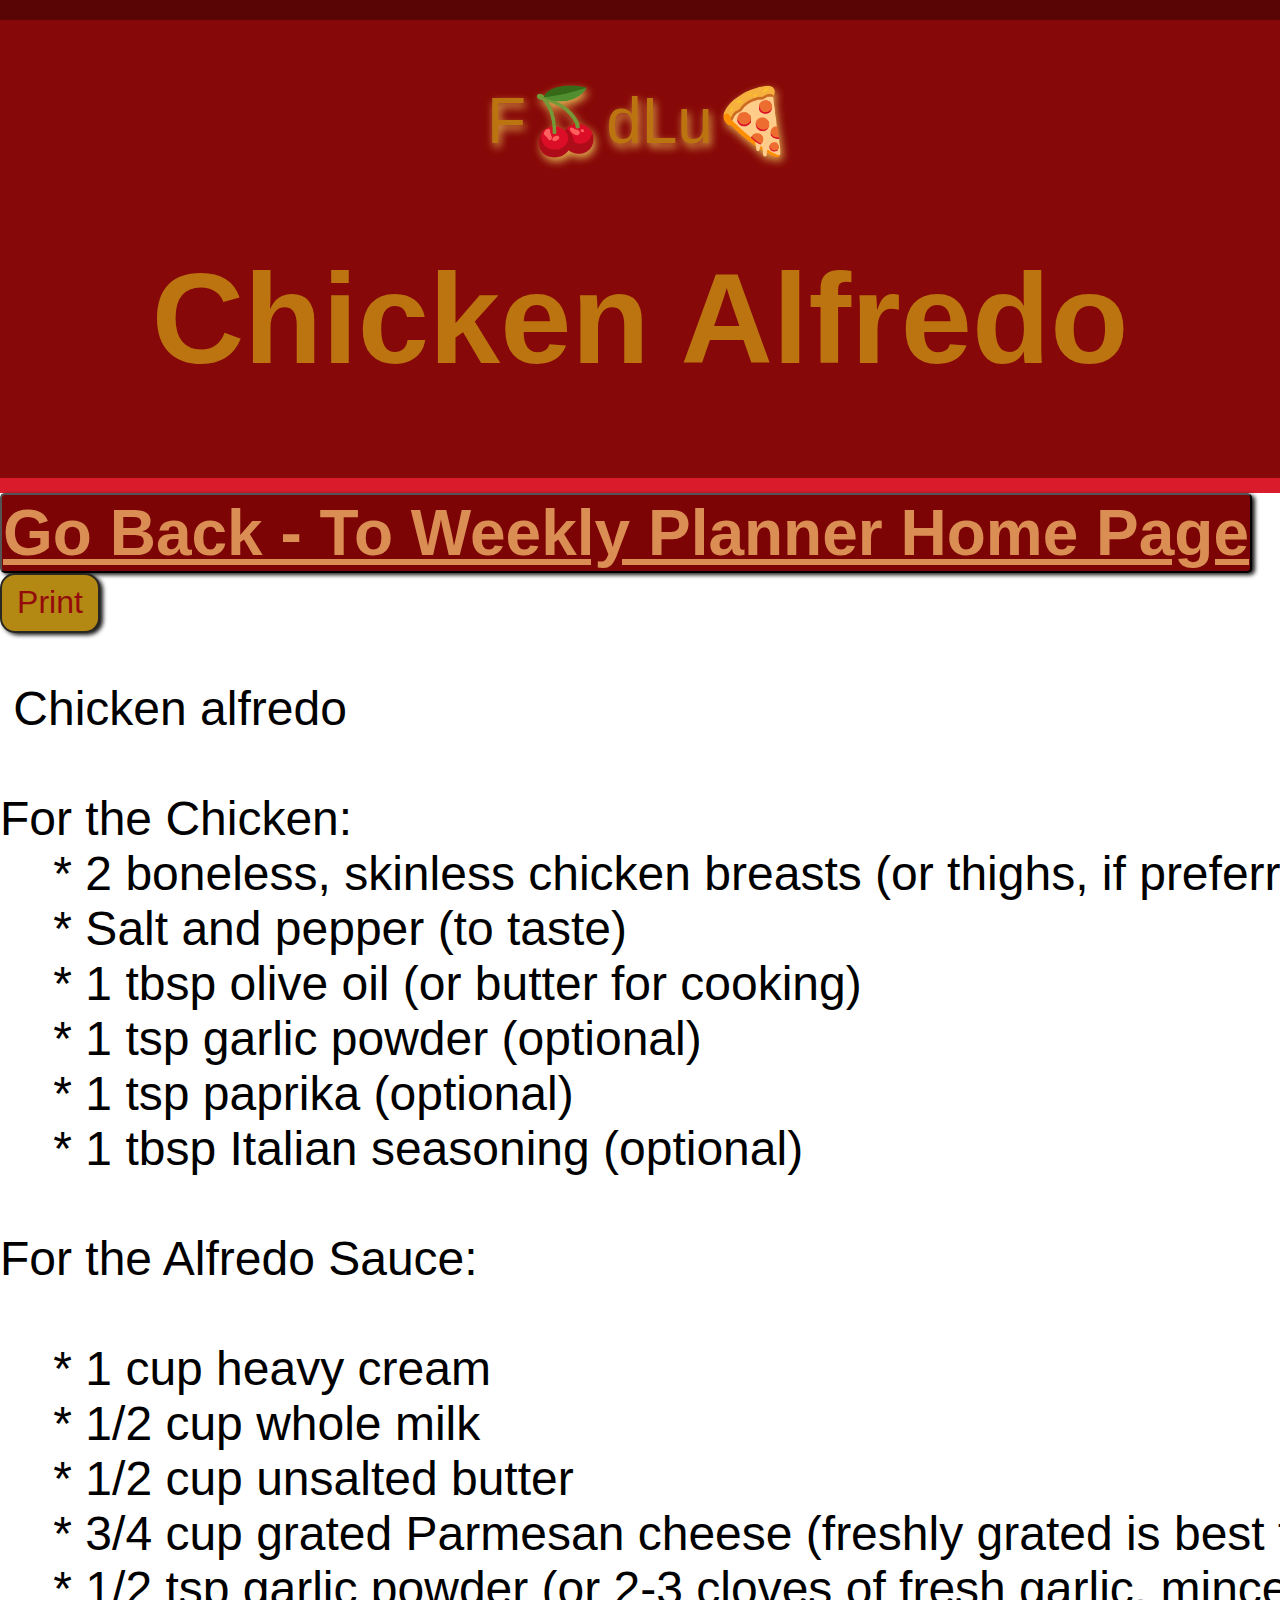
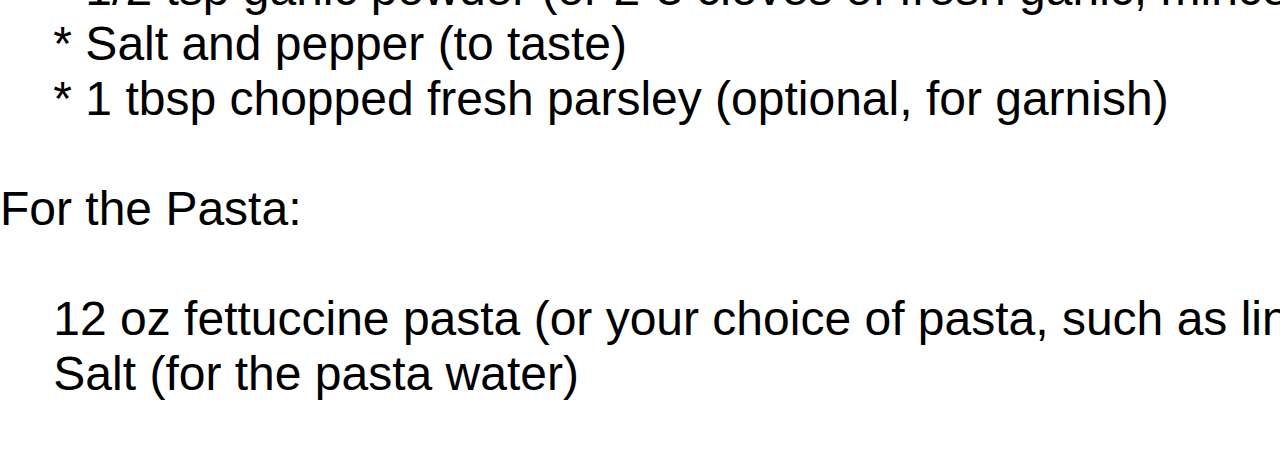
==== Assets/docs.html/alfr.html @ 3ab9b0e8 "changed design" ====
<!DOCTYPE html>
<html lang="en">
<head>
    <meta charset="UTF-8">
    <meta name="viewport" content="width=device-width, initial-scale=1.0"/>
    <link rel="stylesheet" href="/Assets/CSS/style.css"/>
    <title>Chicken Alfredo</title>
</head>
<body>
    <header>
        <p>F🍒dLu🍕</p>
        <h1>Chicken Alfredo</h1>
    </header>
    <button id="goBack">
        <a href="/index.html" target="_parent">Go Back - To Weekly Planner Home Page</a>
    </button>
    <button id="print">Print</button>
<pre>
 Chicken alfredo

For the Chicken:
    * 2 boneless, skinless chicken breasts (or thighs, if preferred)
    * Salt and pepper (to taste)
    * 1 tbsp olive oil (or butter for cooking)
    * 1 tsp garlic powder (optional)
    * 1 tsp paprika (optional)
    * 1 tbsp Italian seasoning (optional)

For the Alfredo Sauce:

    * 1 cup heavy cream
    * 1/2 cup whole milk
    * 1/2 cup unsalted butter
    * 3/4 cup grated Parmesan cheese (freshly grated is best for a smooth sauce)
    * 1/2 tsp garlic powder (or 2-3 cloves of fresh garlic, minced)
    * Salt and pepper (to taste)
    * 1 tbsp chopped fresh parsley (optional, for garnish)

For the Pasta:

    12 oz fettuccine pasta (or your choice of pasta, such as linguine or spaghetti)
    Salt (for the pasta water)
        
</pre>
</body>
<script src="https://code.jquery.com/jquery-3.5.1.slim.min.js"></script>
<script src="/../JS/script.js"></script>
</html>
---- Assets/CSS/style.css ----
*{
    font-family: 'Trebuchet MS', 'Lucida Sans Unicode', 'Lucida Grande', 'Lucida Sans', Arial, sans-serif;
}

header{
    background-color:rgb(135, 8, 8);
    font-size: 2em;
    text-align: center;
    justify-content: center;
    color: rgb(187, 116, 16);
    text-shadow: rgba(46, 5, 5, 0.893) 2px, 4px, 10px;
    border-top: rgb(90, 5, 5) 20px solid;
    border-bottom: rgb(218, 27, 43) 15px solid;
} 

body {
    margin: auto;
    padding: auto;
    height: 100vh;
    width: 100%;
    color: rgb(150, 25, 11);
    font-family:Verdana, Geneva, Tahoma, sans-serif;
}

main {
    display: flex;
    flex-wrap: wrap;
    height: 2000px;
    width: 100%;
    background: radial-gradient(rgba(116, 90, 3, 0.874) 10%, rgba(88, 37, 2, 0.94) 30%, rgba(55, 1, 1, 0.994) 60%); 
    justify-content: space-evenly;
}

.container {
    font-size: 20px;
    text-shadow: rgba(50, 3, 3, 0.893) 0px, 0px, 10px;
}

section {
    display: flex;
    flex-wrap: wrap;
    justify-content: space-evenly;
    margin: 20px;
}
.card {
    padding: 40px 40px 40px 40px;
    background-color: rgba(123, 26, 9, 0.797);
    text-align: center;
    font-size: 1.5em;
    height: 560px;
    width: 530px;
    border: 5px solid #bc8505;
    border-radius: 15px;
}

.card:hover {
    cursor: pointer;
    box-shadow: rgb(218, 206, 149) 1px 6px 10px;
}

.foodChoices {
    color: #7c4a09;
    text-align:center;
    font-size: .8em;
    height: 550px;
    width: 540px;
    border: 5px solid #bc8505;
    border-radius: 15px;
    box-shadow: rgb(20, 21, 20) 6px 6px 10px;
}


select {
    background-color: rgba(226, 157, 61, 0.881);
    font-size: 3em;
    font-weight: bolder;
    border-radius: 20px;
}

h1 {
    font-size: 4em;
    text-shadow: rgba(46, 5, 5, 0.893) 2px, 4px, 10px;
}


img {
    margin: auto;
    justify-content: center;
    border-radius: 8px;
    width: 530px;
    height: 460px;
    border-radius: 20px;
}

pre{
    color: black;
    font-size: 2em;
    font-size: 3em;
    text-align: left;

}

p {
    font-size: 2em;
    text-align: center;
    text-shadow: rgba(236, 197, 88, 0.886) 2px 4px 8px;
}

h2 {
    font-size: 2em;
    text-align: center;
    text-shadow: rgba(46, 5, 5, 0.893) 2px, 4px, 10px;
}

.foodChoices:hover {
    cursor: pointer;
    box-shadow: rgb(218, 206, 149) 3px 8px 8px;
}

a {
    font-size: 2em;
    font-weight: bolder;
    /* text-decoration: none; */
    color: rgb(218, 142, 84);
    border-radius: 20px;
}

#goBack {
    font-size: 1em;
    background-color: #7c0404;
    padding: 1px;
    font-size: 2em;
    cursor: pointer;
    border-radius: 5px;
    box-shadow: rgb(20, 21, 20) 3px 2px 4px;
}


#print {
    width: 100px;
    height: 60px;
    background-color: #b38813;
    color: rgb(148, 11, 11);
    padding: 1px;
    font-size: 2em;
    cursor: pointer;
    border: 2px solid #292721;
    border-radius: 15px;
    box-shadow: rgb(20, 21, 20) 3px 2px 4px;
}

#goBack:hover{
    color: rgb(218, 142, 84);
    text-decoration: none;
    background-color: #1c1b10;
    border: solid 2px #a17c0c;
    cursor: pointer;
    box-shadow: rgb(196, 175, 74) 3px 8px 8px;
}

#print:hover{
    background-color: #76e43b;
    border: solid 2px #292721;
    cursor: pointer;
    box-shadow: rgb(214, 200, 129) 3px 8px 8px;
}

#modal:hover {
    border: solid 2px #292721;
    cursor: pointer;
    box-shadow: rgb(171, 118, 57) 3px 8px 8px;
}

footer {
    margin-top: -40px;
    font-size: 1em;
    border-bottom: #1f0202  40px solid;
    background-color: #2e0404;
    color: rgb(233, 152, 86);
    text-align: center;
    width: 100%;
}

@media screen and (min-width: 900px) {
    body {
        flex-direction: column;
        width: 100%;
    }
}

@media screen and (max-width: 900px) {
    main {
        flex-direction: column;
        width: 100%;
    }
}
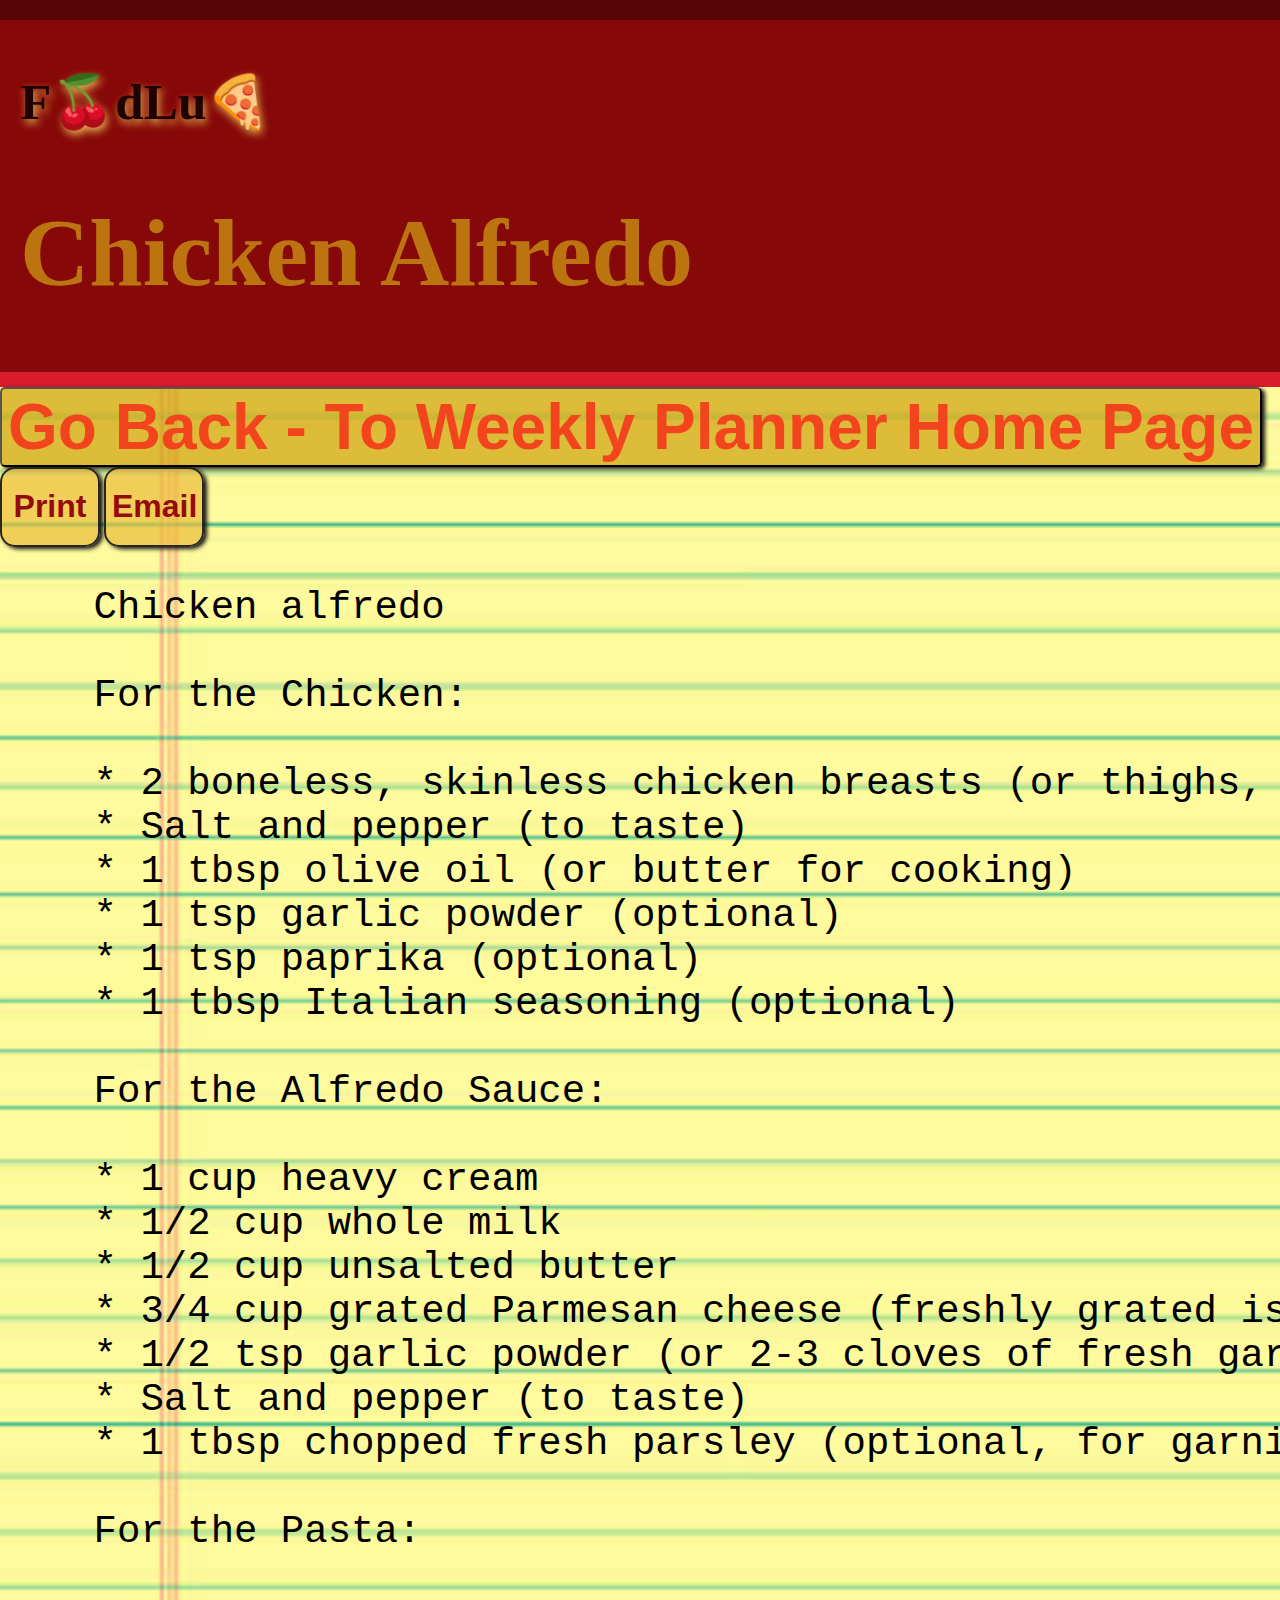
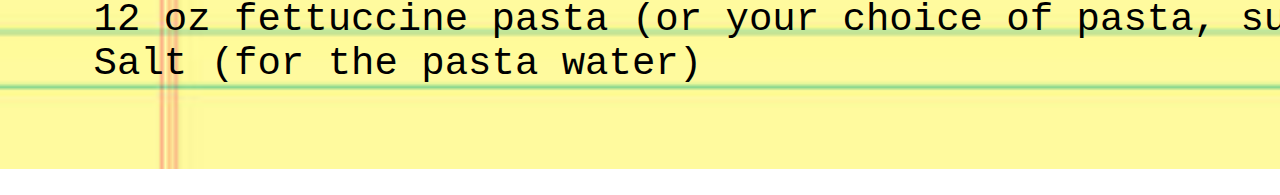
==== commit e204a404: "bug fixes with CSS added additional style sheet" ====
--- a/Assets/docs.html/alfr.html
+++ b/Assets/docs.html/alfr.html
@@ -3,7 +3,7 @@
 <head>
     <meta charset="UTF-8">
     <meta name="viewport" content="width=device-width, initial-scale=1.0"/>
-    <link rel="stylesheet" href="/Assets/CSS/style.css"/>
+    <link rel="stylesheet" href="/Assets/CSS/rstyle.css"/>
     <title>Chicken Alfredo</title>
 </head>
 <body>
@@ -14,11 +14,15 @@
     <button id="goBack">
         <a href="/index.html" target="_parent">Go Back - To Weekly Planner Home Page</a>
     </button>
+    <br>
+
     <button id="print">Print</button>
+    <button id="email">Email</button>
 <pre>
- Chicken alfredo
+    Chicken alfredo
 
-For the Chicken:
+    For the Chicken:
+
     * 2 boneless, skinless chicken breasts (or thighs, if preferred)
     * Salt and pepper (to taste)
     * 1 tbsp olive oil (or butter for cooking)
@@ -26,7 +30,7 @@
     * 1 tsp paprika (optional)
     * 1 tbsp Italian seasoning (optional)
 
-For the Alfredo Sauce:
+    For the Alfredo Sauce:
 
     * 1 cup heavy cream
     * 1/2 cup whole milk
@@ -36,7 +40,7 @@
     * Salt and pepper (to taste)
     * 1 tbsp chopped fresh parsley (optional, for garnish)
 
-For the Pasta:
+    For the Pasta:
 
     12 oz fettuccine pasta (or your choice of pasta, such as linguine or spaghetti)
     Salt (for the pasta water)
--- a/Assets/CSS/rstyle.css
+++ b/Assets/CSS/rstyle.css
@@ -0,0 +1,136 @@
+
+
+
+header{
+    padding-left: 20px;
+    background-color:rgb(135, 8, 8);
+    font-size: 2em;
+    text-align: left;
+    color: rgb(187, 116, 16);
+    text-shadow: rgb(39, 8, 8) 2px, 4px, 10px;
+    border-top: rgb(90, 5, 5) 20px solid;
+    border-bottom: rgb(218, 27, 43) 15px solid;
+} 
+
+body {
+    margin: auto;
+    padding: auto;
+    background-image: url("/Assets/images/background2.png");
+    background-size: contain;
+}
+
+pre{
+    color: black;
+    font-size: 2em;
+    font-size: 3em;
+    text-align: left;
+
+}
+
+p {
+    font-size: 1.6em;
+    font-weight: bolder;
+    color: #1f0202;
+    text-align: left;
+    text-shadow: rgba(236, 197, 88, 0.886) 2px 4px 8px;
+}
+
+h1 {
+    font-size: 3em;
+    text-shadow: rgba(46, 5, 5, 0.893) 2px, 4px, 10px;
+}
+
+a {
+    text-decoration: none;
+    font-size: 2em;
+    font-weight: bolder;
+    /* text-decoration: none; */
+    color: rgb(242, 69, 30);
+}
+
+
+#goBack {
+    text-decoration: none;
+    font-size: 1em;
+    background-color: #cfa210b5;
+    font-size: 2em;
+    cursor: pointer;
+    border-radius: 5px;
+    box-shadow: rgb(20, 21, 20) 3px 2px 4px;
+}
+
+
+#print {
+    width: 100px;
+    height: 80px;
+    background-color: #ebbd3db4;
+    color: rgb(148, 11, 11);
+    font-size: 2em;
+    font-weight: bolder;
+    cursor: pointer;
+    border: 2px solid #292721;
+    border-radius: 15px;
+    box-shadow: rgb(20, 21, 20) 3px 2px 4px;
+}
+
+#email {
+    width: 100px;
+    height: 80px;
+    background-color: #ebbd3db4;
+    color: rgb(148, 11, 11);
+    font-size: 2em;
+    font-weight: bolder;
+    cursor: pointer;
+    border: 2px solid #292721;
+    border-radius: 15px;
+    box-shadow: rgb(20, 21, 20) 3px 2px 4px;
+}
+
+#goBack:hover{
+    color: rgb(218, 142, 84);
+    text-decoration: none;
+    background-color: #b6ab3a68;
+    border: solid 2px #a17c0c;
+    cursor: pointer;
+    box-shadow: rgb(196, 175, 74) 3px 8px 8px;
+}
+
+#print:hover{
+    background-color: #76e43b;
+    border: solid 2px #292721;
+    cursor: pointer;
+    box-shadow: rgb(214, 200, 129) 3px 8px 8px;
+}
+
+#email:hover{
+    color: rgba(236, 197, 88, 0.886);
+    background-color: #067695;
+    border: solid 2px #292721;
+    cursor: pointer;
+    box-shadow: rgb(214, 200, 129) 3px 8px 8px;
+}
+
+
+footer {
+    margin-top: -40px;
+    font-size: 1em;
+    border-bottom: #1f0202  40px solid;
+    background-color: #2e0404;
+    color: rgb(233, 152, 86);
+    text-align: center;
+    width: 100%;
+}
+
+@media screen and (min-width: 900px) {
+    body {
+        flex-direction: column;
+        width: 100%;
+    }
+}
+
+@media screen and (max-width: 900px) {
+    main {
+        flex-direction: column;
+        width: 100%;
+    }
+}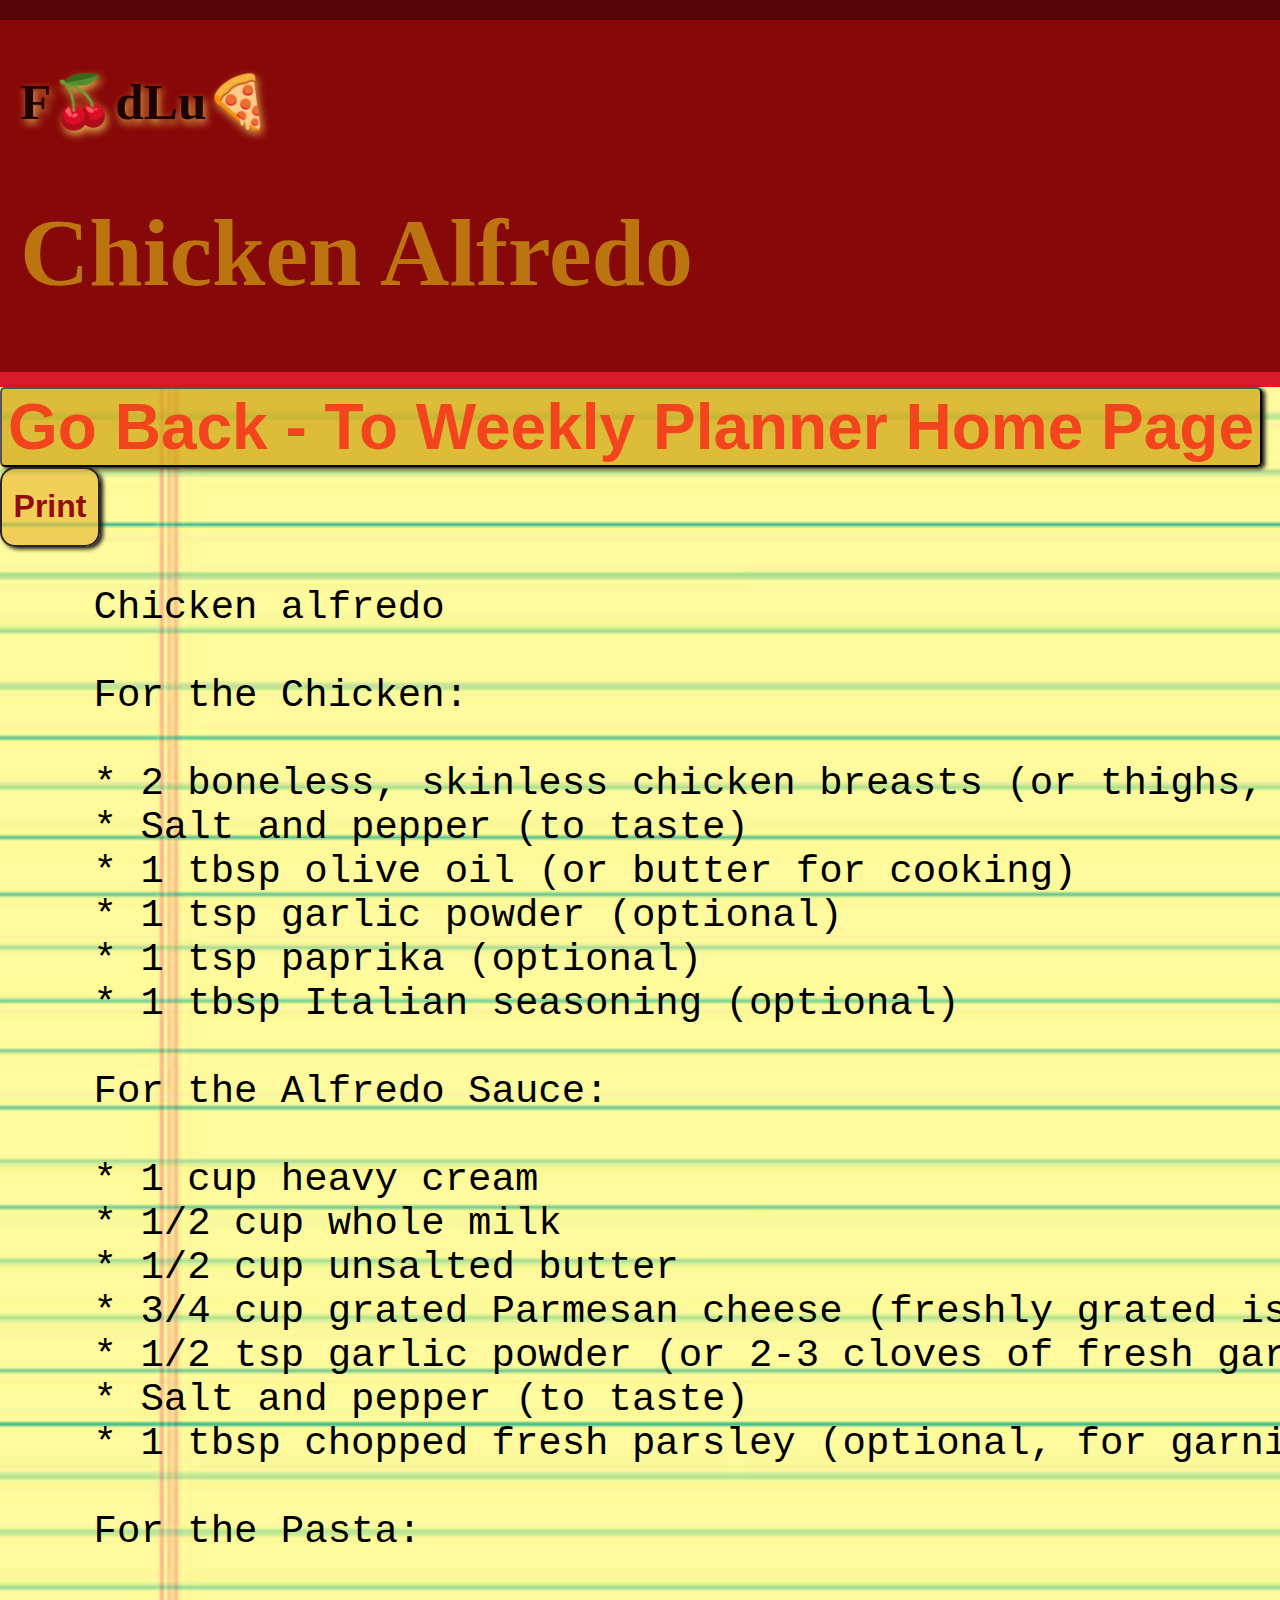
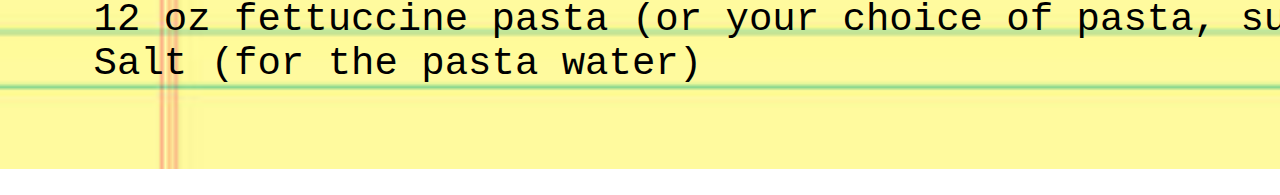
==== commit 399c2978: "added js for the print button and fixed js link" ====
--- a/Assets/docs.html/alfr.html
+++ b/Assets/docs.html/alfr.html
@@ -17,7 +17,7 @@
     <br>
 
     <button id="print">Print</button>
-    <button id="email">Email</button>
+    <!-- <button id="emailMod">Email</button> -->
 <pre>
     Chicken alfredo
 
@@ -47,6 +47,5 @@
         
 </pre>
 </body>
-<script src="https://code.jquery.com/jquery-3.5.1.slim.min.js"></script>
-<script src="/../JS/script.js"></script>
+<script src="/Assets/JS/script.js"></script>
 </html>--- a/Assets/CSS/rstyle.css
+++ b/Assets/CSS/rstyle.css
@@ -1,5 +1,3 @@
-
-
 
 header{
     padding-left: 20px;
@@ -73,7 +71,7 @@
     box-shadow: rgb(20, 21, 20) 3px 2px 4px;
 }
 
-#email {
+/* #emailMod {
     width: 100px;
     height: 80px;
     background-color: #ebbd3db4;
@@ -84,7 +82,7 @@
     border: 2px solid #292721;
     border-radius: 15px;
     box-shadow: rgb(20, 21, 20) 3px 2px 4px;
-}
+} */
 
 #goBack:hover{
     color: rgb(218, 142, 84);
@@ -102,13 +100,13 @@
     box-shadow: rgb(214, 200, 129) 3px 8px 8px;
 }
 
-#email:hover{
+/* #emailMod:hover{
     color: rgba(236, 197, 88, 0.886);
     background-color: #067695;
     border: solid 2px #292721;
     cursor: pointer;
     box-shadow: rgb(214, 200, 129) 3px 8px 8px;
-}
+} */
 
 
 footer {
@@ -133,4 +131,13 @@
         flex-direction: column;
         width: 100%;
     }
+}
+
+@media print {
+    body {
+        font-size: 2em;
+    }
+    #print {
+        display: none; /* Hide the print button when printing */
+    }
 }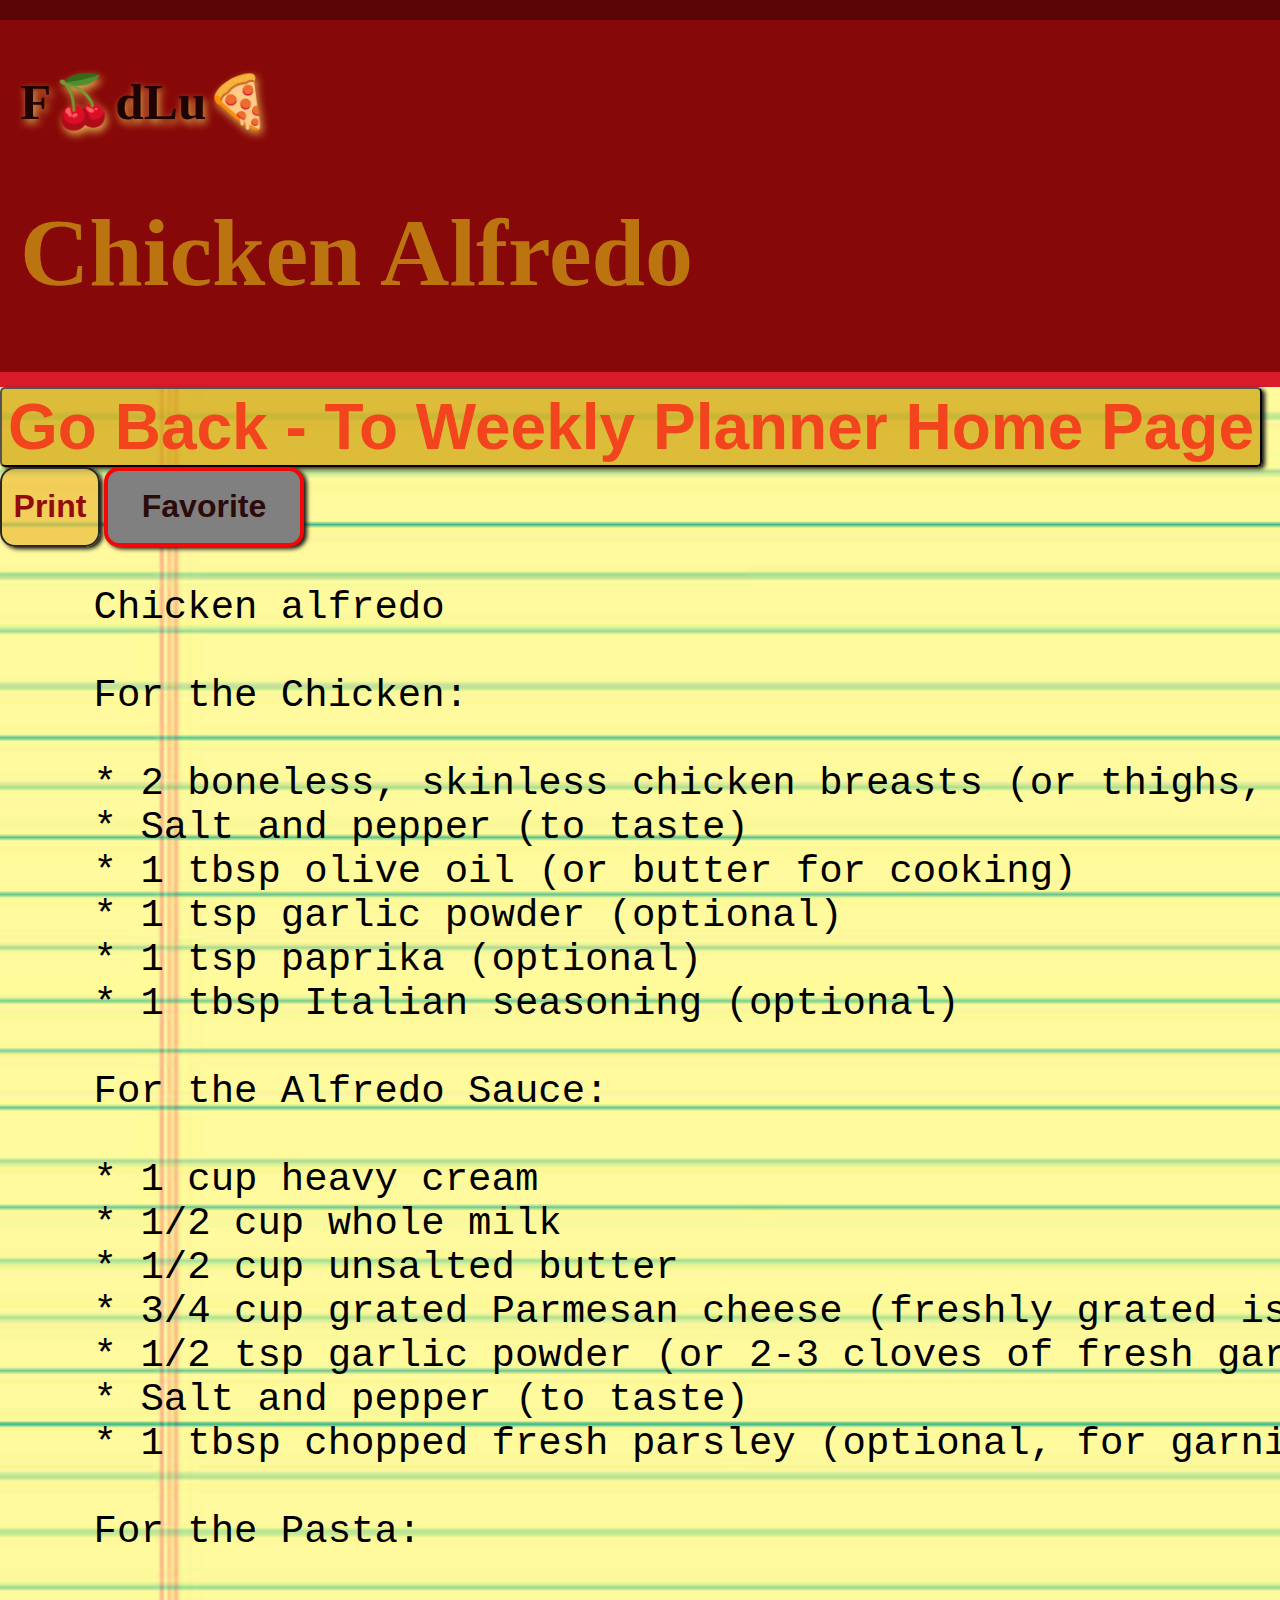
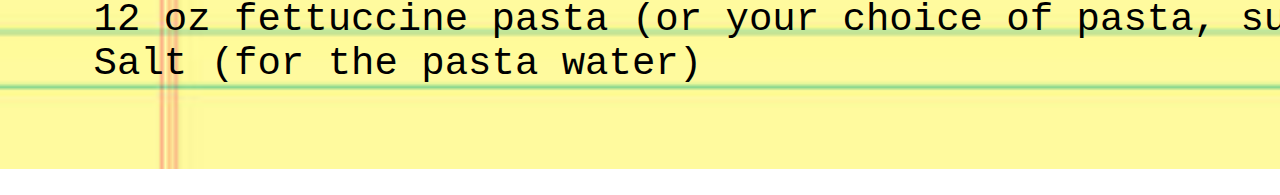
==== commit 3f9e8fe2: "added js for favorite button and modal for meal selections" ====
--- a/Assets/docs.html/alfr.html
+++ b/Assets/docs.html/alfr.html
@@ -17,7 +17,7 @@
     <br>
 
     <button id="print">Print</button>
-    <!-- <button id="emailMod">Email</button> -->
+    <button id="favorite" onclick="changeColor ()">Favorite</button>
 <pre>
     Chicken alfredo
 
--- a/Assets/CSS/rstyle.css
+++ b/Assets/CSS/rstyle.css
@@ -46,6 +46,25 @@
     color: rgb(242, 69, 30);
 }
 
+#favorite {
+    width: 200px;
+    height: 80px;
+    background-color: gray;
+    color: rgb(43, 11, 11);
+    font-size: 2em;
+    font-weight: bolder;
+    cursor: pointer;
+    border: 4px solid #f30707;
+    border-radius: 15px;
+    box-shadow: rgb(20, 21, 20) 3px 2px 4px;
+}
+
+#favorite:hover{
+    border: solid 2px #7eda06;
+    cursor: pointer;
+    box-shadow: rgb(214, 200, 129) 3px 8px 8px;
+}
+
 
 #goBack {
     text-decoration: none;
@@ -71,19 +90,6 @@
     box-shadow: rgb(20, 21, 20) 3px 2px 4px;
 }
 
-/* #emailMod {
-    width: 100px;
-    height: 80px;
-    background-color: #ebbd3db4;
-    color: rgb(148, 11, 11);
-    font-size: 2em;
-    font-weight: bolder;
-    cursor: pointer;
-    border: 2px solid #292721;
-    border-radius: 15px;
-    box-shadow: rgb(20, 21, 20) 3px 2px 4px;
-} */
-
 #goBack:hover{
     color: rgb(218, 142, 84);
     text-decoration: none;
@@ -99,14 +105,6 @@
     cursor: pointer;
     box-shadow: rgb(214, 200, 129) 3px 8px 8px;
 }
-
-/* #emailMod:hover{
-    color: rgba(236, 197, 88, 0.886);
-    background-color: #067695;
-    border: solid 2px #292721;
-    cursor: pointer;
-    box-shadow: rgb(214, 200, 129) 3px 8px 8px;
-} */
 
 
 footer {
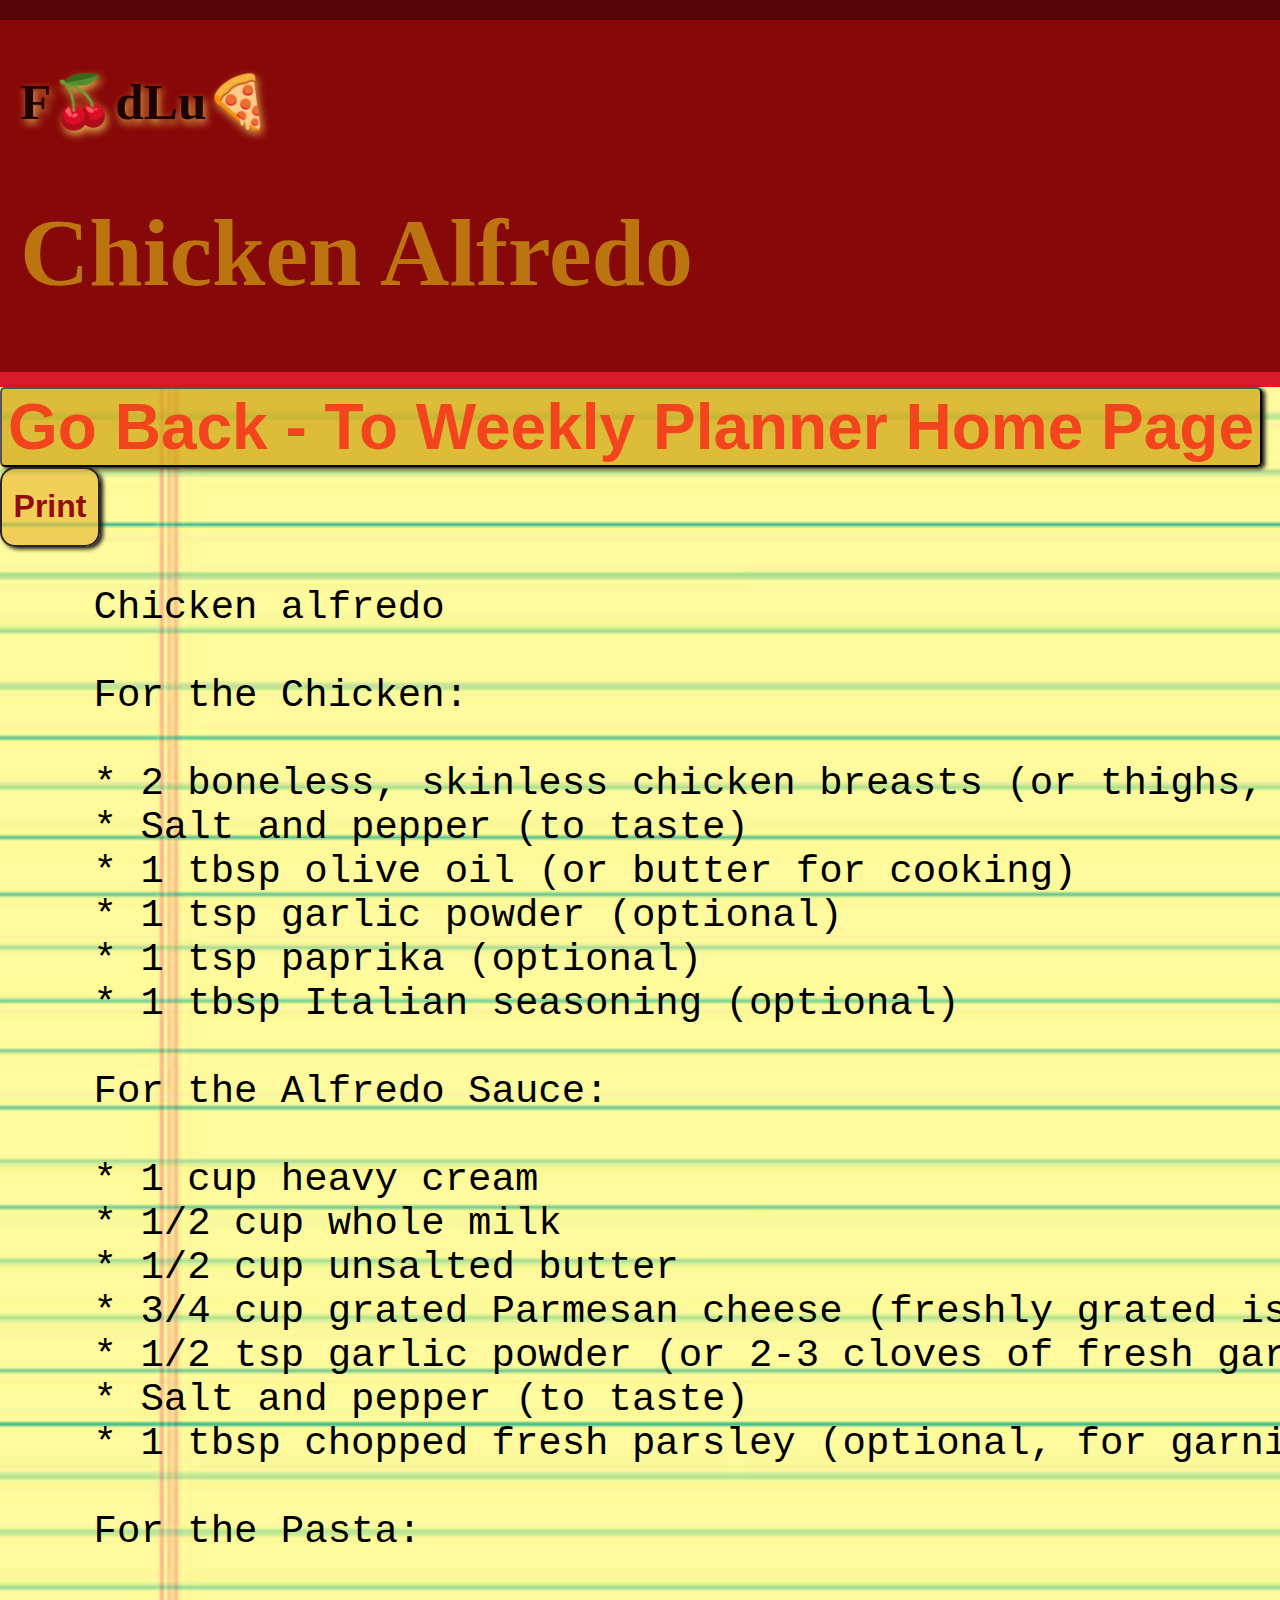
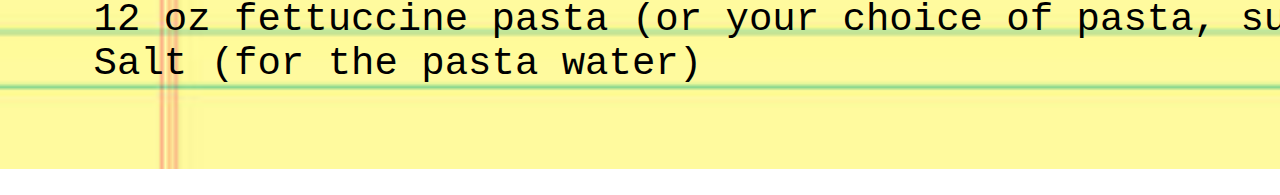
==== commit 3a78d6a1: "Merge pull request #11 from MotoDTop/main" ====
--- a/Assets/docs.html/alfr.html
+++ b/Assets/docs.html/alfr.html
@@ -17,7 +17,7 @@
     <br>
 
     <button id="print">Print</button>
-    <button id="favorite" onclick="changeColor ()">Favorite</button>
+    <!-- <button id="emailMod">Email</button> -->
 <pre>
     Chicken alfredo
 
--- a/Assets/CSS/rstyle.css
+++ b/Assets/CSS/rstyle.css
@@ -46,25 +46,6 @@
     color: rgb(242, 69, 30);
 }
 
-#favorite {
-    width: 200px;
-    height: 80px;
-    background-color: gray;
-    color: rgb(43, 11, 11);
-    font-size: 2em;
-    font-weight: bolder;
-    cursor: pointer;
-    border: 4px solid #f30707;
-    border-radius: 15px;
-    box-shadow: rgb(20, 21, 20) 3px 2px 4px;
-}
-
-#favorite:hover{
-    border: solid 2px #7eda06;
-    cursor: pointer;
-    box-shadow: rgb(214, 200, 129) 3px 8px 8px;
-}
-
 
 #goBack {
     text-decoration: none;
@@ -90,6 +71,19 @@
     box-shadow: rgb(20, 21, 20) 3px 2px 4px;
 }
 
+/* #emailMod {
+    width: 100px;
+    height: 80px;
+    background-color: #ebbd3db4;
+    color: rgb(148, 11, 11);
+    font-size: 2em;
+    font-weight: bolder;
+    cursor: pointer;
+    border: 2px solid #292721;
+    border-radius: 15px;
+    box-shadow: rgb(20, 21, 20) 3px 2px 4px;
+} */
+
 #goBack:hover{
     color: rgb(218, 142, 84);
     text-decoration: none;
@@ -105,6 +99,14 @@
     cursor: pointer;
     box-shadow: rgb(214, 200, 129) 3px 8px 8px;
 }
+
+/* #emailMod:hover{
+    color: rgba(236, 197, 88, 0.886);
+    background-color: #067695;
+    border: solid 2px #292721;
+    cursor: pointer;
+    box-shadow: rgb(214, 200, 129) 3px 8px 8px;
+} */
 
 
 footer {
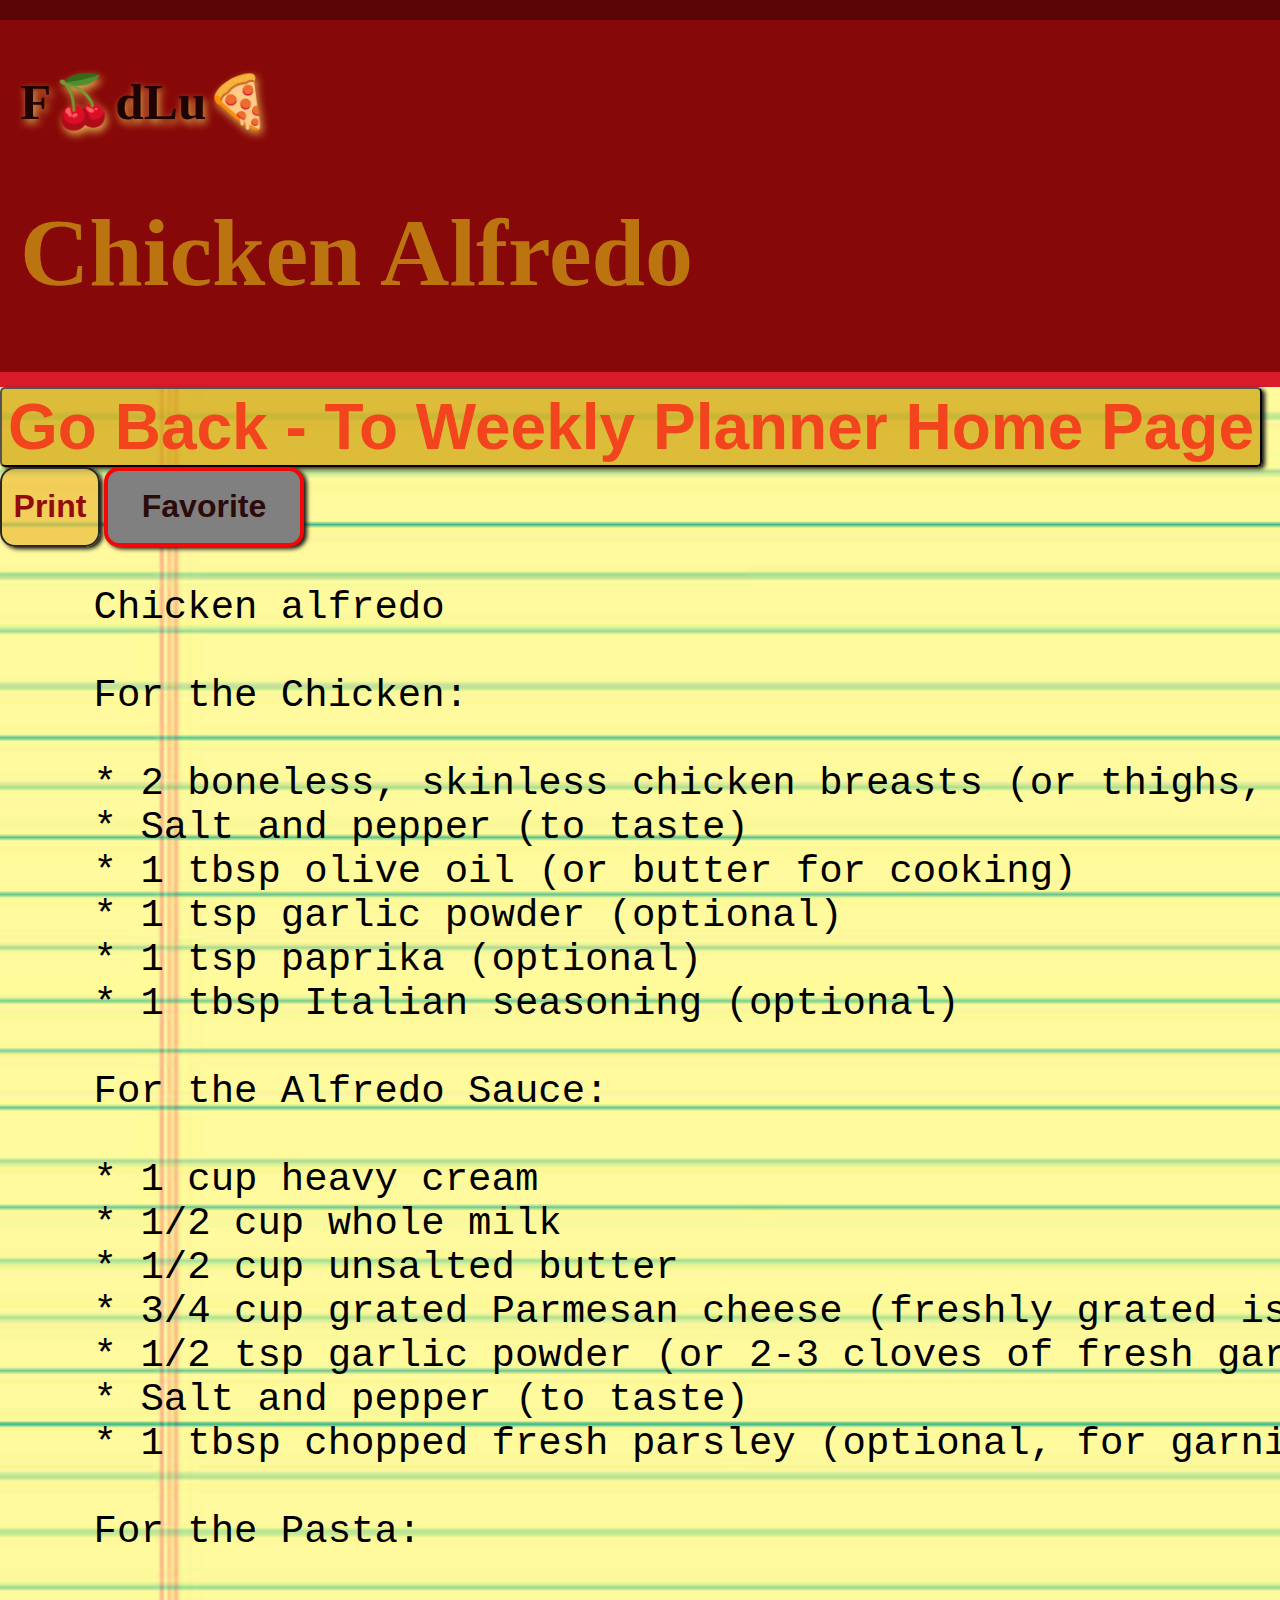
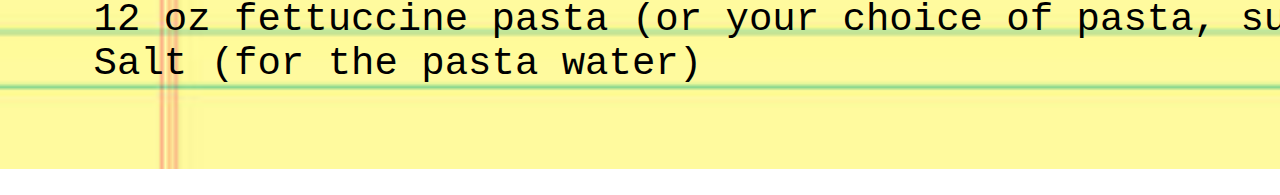
==== commit 37ddc3b4: "Merge pull request #28 from MotoDTop/feature/DTopJS" ====
--- a/Assets/docs.html/alfr.html
+++ b/Assets/docs.html/alfr.html
@@ -17,7 +17,7 @@
     <br>
 
     <button id="print">Print</button>
-    <!-- <button id="emailMod">Email</button> -->
+    <button id="favorite" onclick="changeColor ()">Favorite</button>
 <pre>
     Chicken alfredo
 
--- a/Assets/CSS/rstyle.css
+++ b/Assets/CSS/rstyle.css
@@ -46,6 +46,25 @@
     color: rgb(242, 69, 30);
 }
 
+#favorite {
+    width: 200px;
+    height: 80px;
+    background-color: gray;
+    color: rgb(43, 11, 11);
+    font-size: 2em;
+    font-weight: bolder;
+    cursor: pointer;
+    border: 4px solid #f30707;
+    border-radius: 15px;
+    box-shadow: rgb(20, 21, 20) 3px 2px 4px;
+}
+
+#favorite:hover{
+    border: solid 2px #7eda06;
+    cursor: pointer;
+    box-shadow: rgb(214, 200, 129) 3px 8px 8px;
+}
+
 
 #goBack {
     text-decoration: none;
@@ -71,19 +90,6 @@
     box-shadow: rgb(20, 21, 20) 3px 2px 4px;
 }
 
-/* #emailMod {
-    width: 100px;
-    height: 80px;
-    background-color: #ebbd3db4;
-    color: rgb(148, 11, 11);
-    font-size: 2em;
-    font-weight: bolder;
-    cursor: pointer;
-    border: 2px solid #292721;
-    border-radius: 15px;
-    box-shadow: rgb(20, 21, 20) 3px 2px 4px;
-} */
-
 #goBack:hover{
     color: rgb(218, 142, 84);
     text-decoration: none;
@@ -99,14 +105,6 @@
     cursor: pointer;
     box-shadow: rgb(214, 200, 129) 3px 8px 8px;
 }
-
-/* #emailMod:hover{
-    color: rgba(236, 197, 88, 0.886);
-    background-color: #067695;
-    border: solid 2px #292721;
-    cursor: pointer;
-    box-shadow: rgb(214, 200, 129) 3px 8px 8px;
-} */
 
 
 footer {
